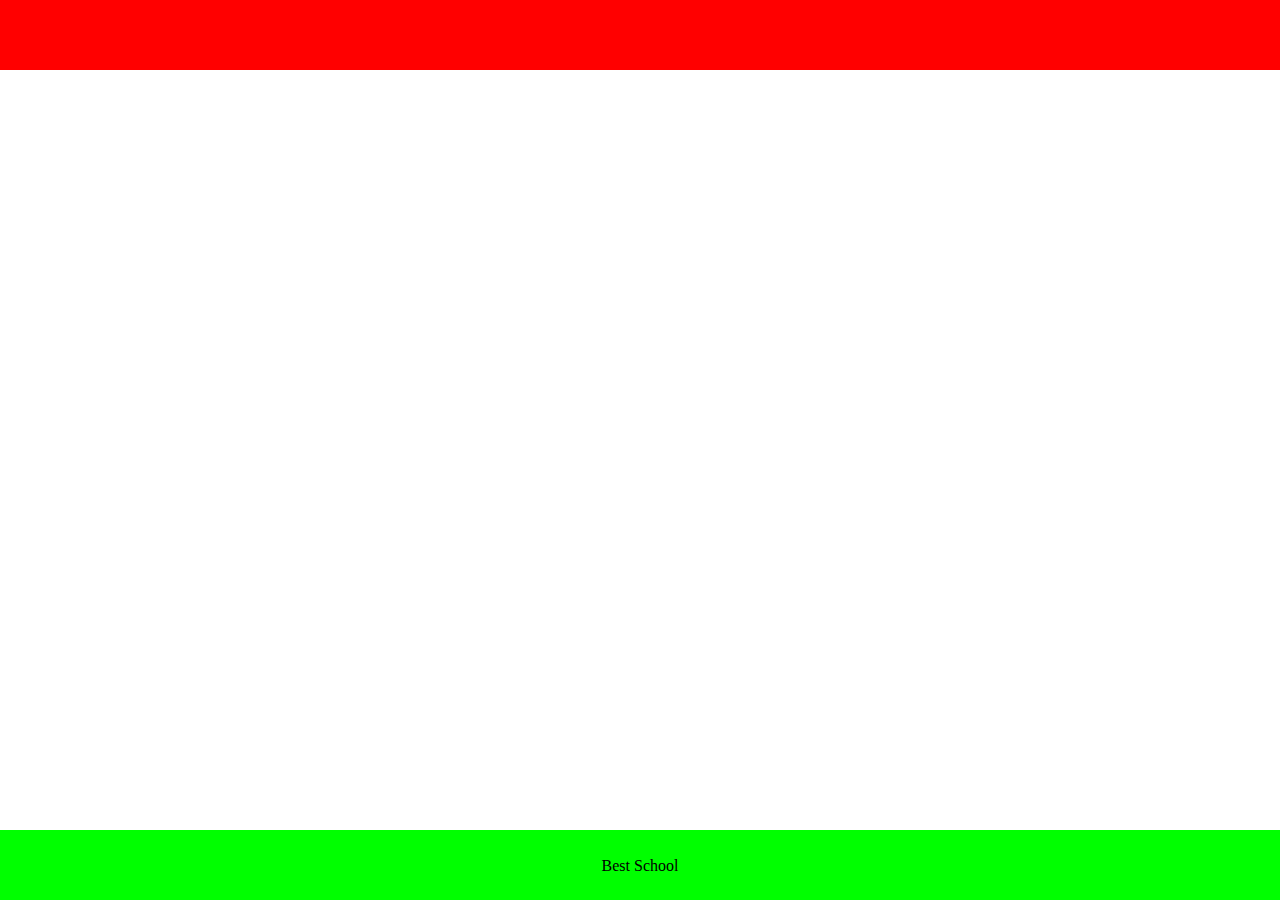
==== web_static/3-index.html @ c31855a7 "css" ====
<!DOCTYPE HTML>
<html>
    <head>
       <link rel="stylesheet" href="styles/2-common.css">
       <link rel="stylesheet" href="styles/2-header.css">
       <link rel="stylesheet" href="styles/2-footer.css">
        <title>HTML body tag</title>
    </head>
    <body>
       <header>  
       </header> 
       <footer>
            <p>Best School</p>
        </footer>
    </body>
</html>
---- web_static/styles/2-common.css ----
body {
    margin: 0%;
    padding: 0%;
}
p {
    text-align: center;
    line-height: 40px
}
---- web_static/styles/2-header.css ----
header {
    background-color: #FF0000;
    height: 70px;
    width: 100%
}
---- web_static/styles/2-footer.css ----
footer{
    background-color: #00FF00;
    height: 70px;
    width: 100%;
    bottom: 0;
    position: absolute;
}
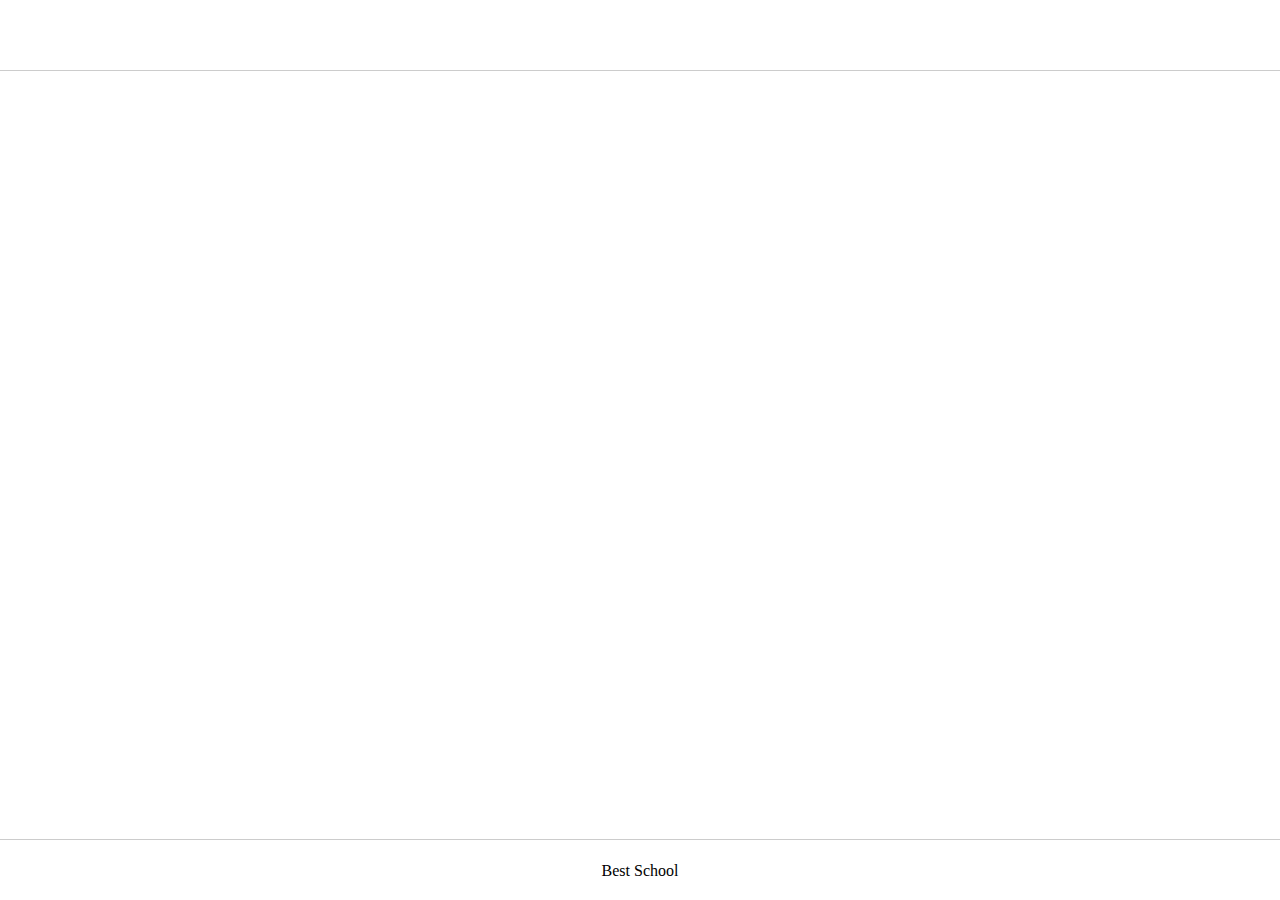
==== commit 86445a7b: "logo" ====
--- a/web_static/3-index.html
+++ b/web_static/3-index.html
@@ -1,13 +1,13 @@
 <!DOCTYPE HTML>
 <html>
     <head>
-       <link rel="stylesheet" href="styles/2-common.css">
-       <link rel="stylesheet" href="styles/2-header.css">
-       <link rel="stylesheet" href="styles/2-footer.css">
-        <title>HTML body tag</title>
+       <link rel="stylesheet" href="styles/3-common.css">
+       <link rel="stylesheet" href="styles/3-header.css">
+       <link rel="stylesheet" href="styles/3-footer.css">
+        <title></title>
     </head>
     <body>
-       <header>  
+       <header>
        </header> 
        <footer>
             <p>Best School</p>
--- a/web_static/styles/3-common.css
+++ b/web_static/styles/3-common.css
@@ -0,0 +1,8 @@
+body {
+    margin: 0%;
+    padding: 0%;
+}
+p {
+    text-align: center;
+    line-height: 30px;
+}
--- a/web_static/styles/3-header.css
+++ b/web_static/styles/3-header.css
@@ -0,0 +1,8 @@
+header {
+    background-color: #ffffff;
+    height: 70px;
+    width: 100%;
+    border-bottom: 1px solid #cccccc;
+    background-image: url("https://s3.amazonaws.com/intranet-projects-files/holbertonschool-higher-level_programming+/268/logo.png");
+    background-repeat: no-repeat;
+}--- a/web_static/styles/3-footer.css
+++ b/web_static/styles/3-footer.css
@@ -0,0 +1,8 @@
+footer{
+    background-color: #FFFFFF;
+    height: 60px;
+    width: 100%;
+    bottom: 0;
+    border-top: 1px solid #CCCCCC;
+    position: absolute;
+}